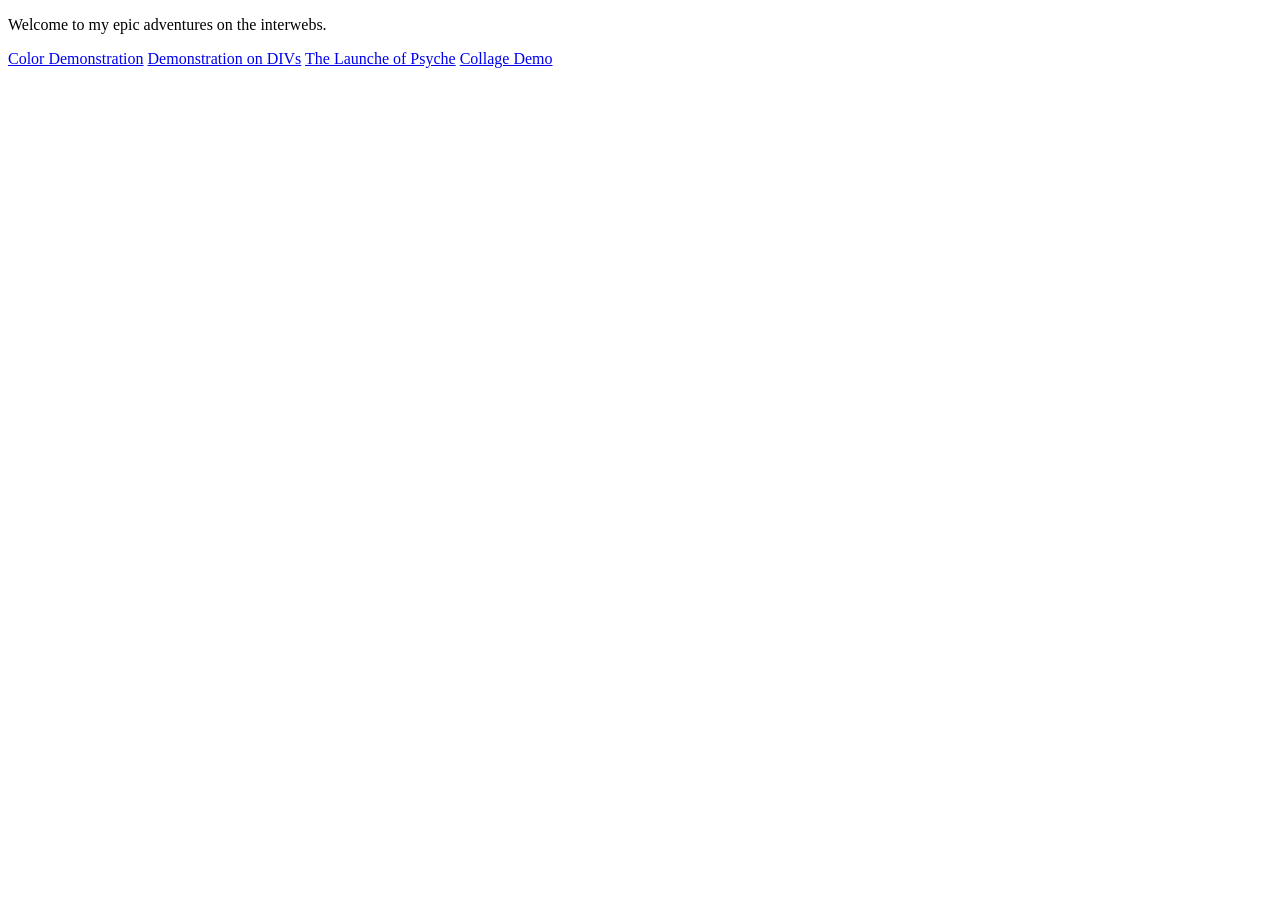
==== index.html @ 065f5fda "Create index.html added index page" ====
<!DOCTYPE html>
<html lang="en">
    <head>
        <meta charset="UTF-8" />
        <title>Antonishing Adventures of kidNeutrino</title>
    </head>
    <body>
    <p> Welcome to my epic adventures on the interwebs.</p>
        <a href="colorbyname.html">Color Demonstration</a>
        <a href="divsforfun.html">Demonstration on DIVs</a>
        <a href="psyche-launch.html">The Launche of Psyche</a>
        <a href="/netart-series/collage1.html">Collage Demo</a>
    </body>
</html>
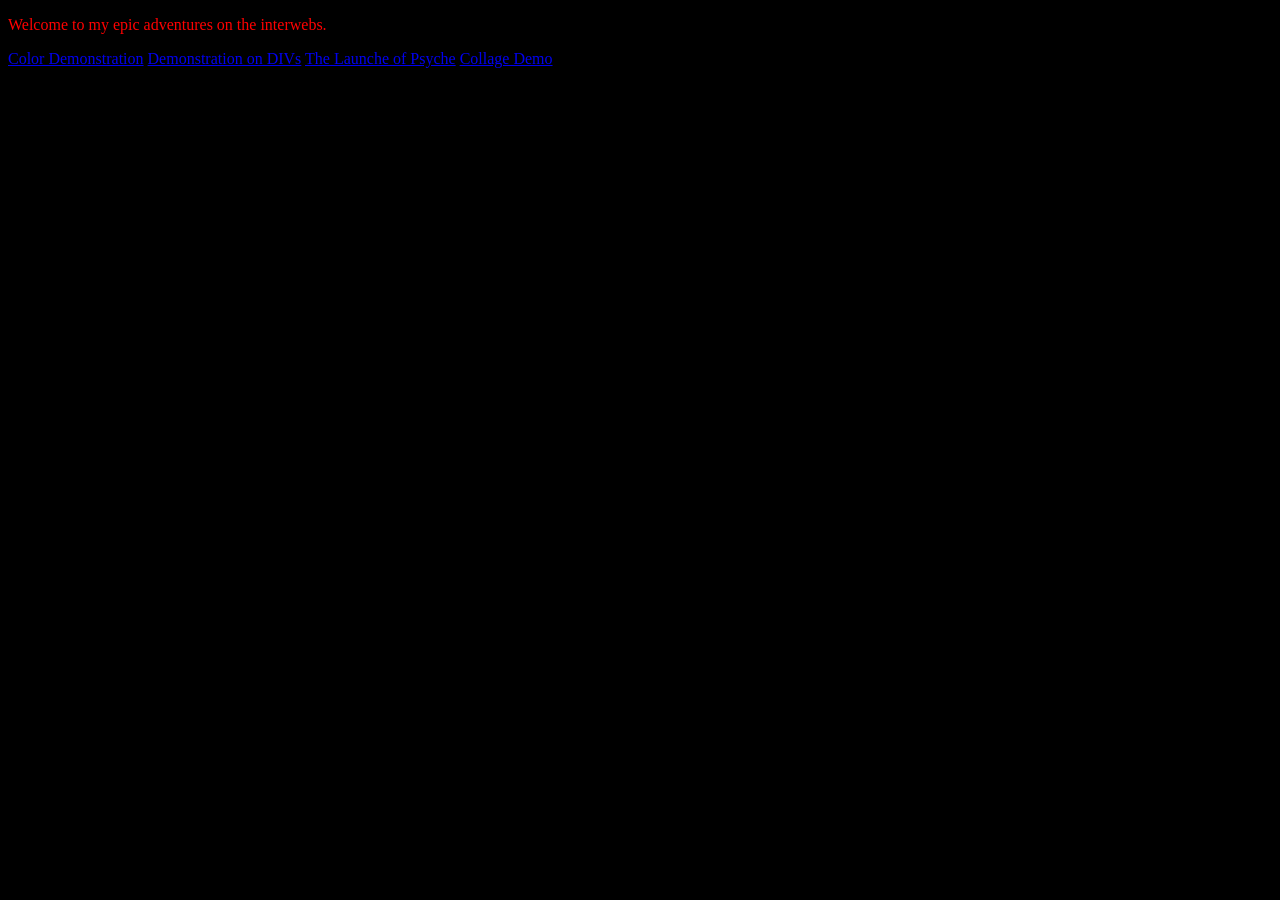
==== commit e7a7d237: "first upload" ====
--- a/index.html
+++ b/index.html
@@ -4,11 +4,11 @@
         <meta charset="UTF-8" />
         <title>Antonishing Adventures of kidNeutrino</title>
     </head>
-    <body>
+    <body style="background-color: black; color: red; ">
     <p> Welcome to my epic adventures on the interwebs.</p>
         <a href="colorbyname.html">Color Demonstration</a>
         <a href="divsforfun.html">Demonstration on DIVs</a>
         <a href="psyche-launch.html">The Launche of Psyche</a>
         <a href="/netart-series/collage1.html">Collage Demo</a>
     </body>
-</html>
+</html>
